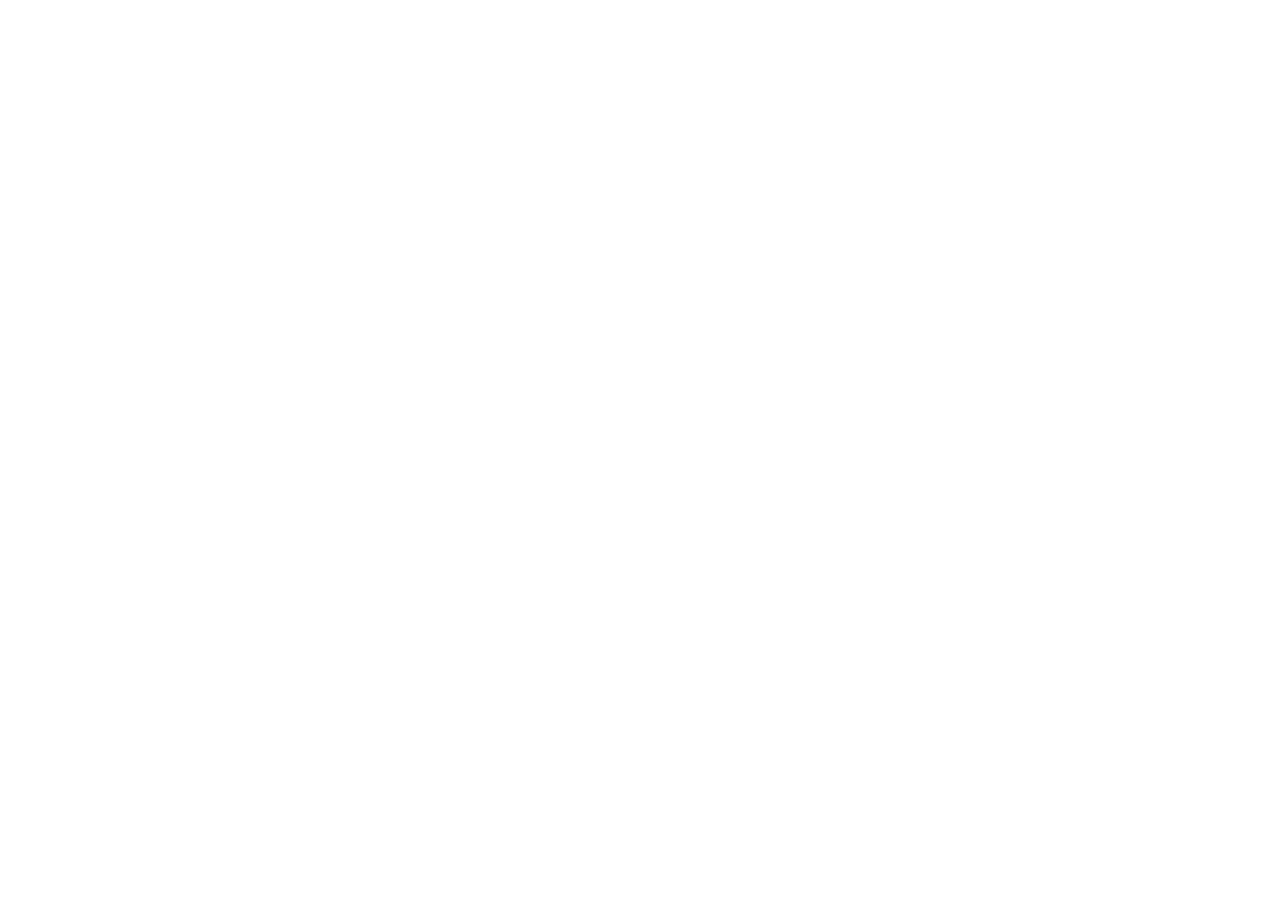
==== Analyze Progress.html @ 98bca152 "Initial commit" ====
<!DOCTYPE html>
<html lang="en">
<head>
    <meta charset="UTF-8">
    <meta http-equiv="X-UA-Compatible" content="IE=edge">
    <meta name="viewport" content="width=device-width, initial-scale=1.0">
    <title>Analyze Progress</title>
</head>
<body>
    
</body>
</html>
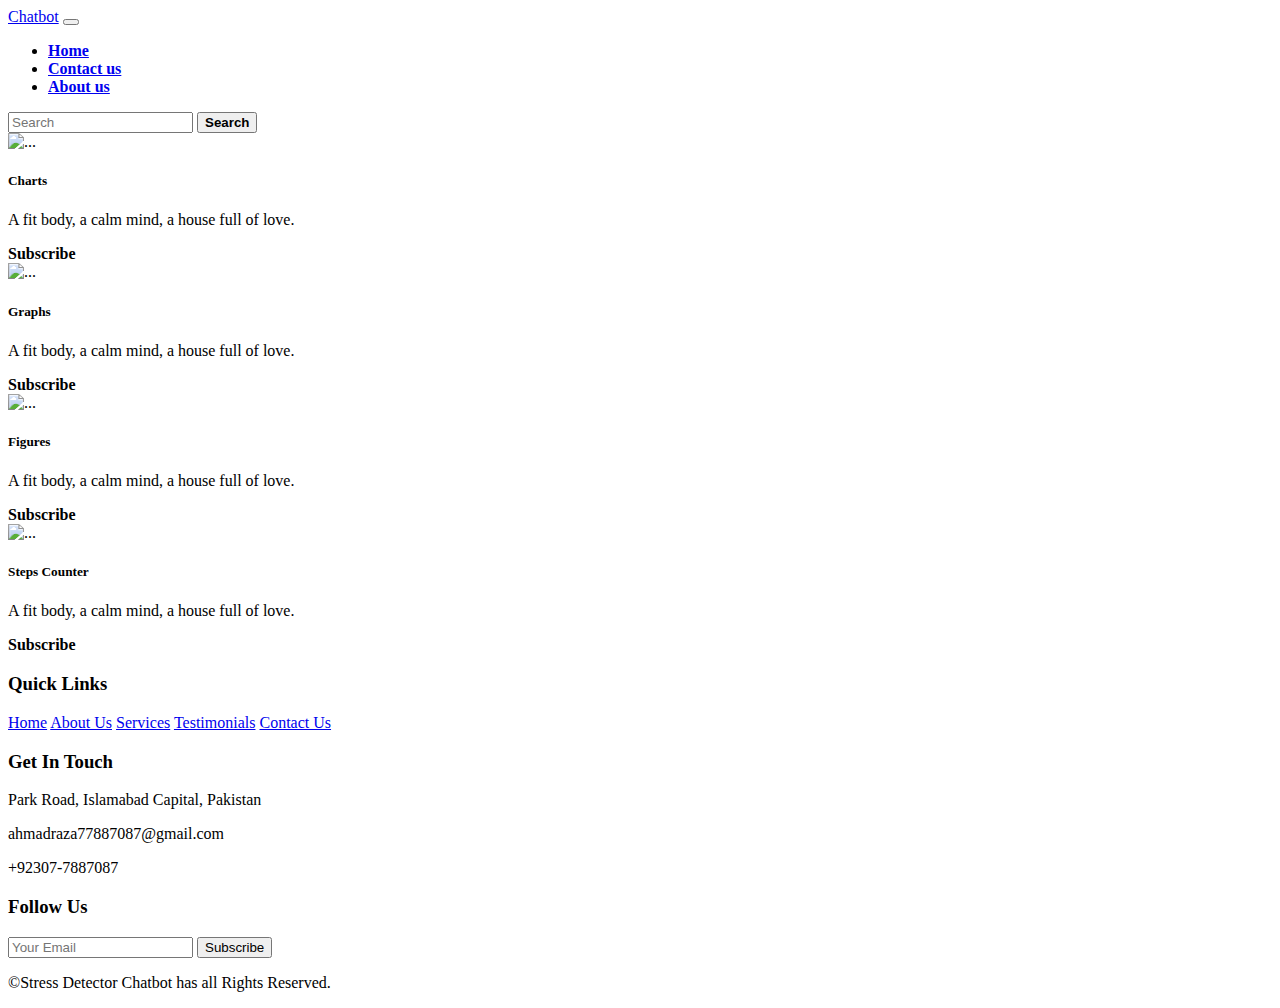
==== commit 6ce90639: "Updated commit" ====
--- a/Analyze Progress.html
+++ b/Analyze Progress.html
@@ -1,12 +1,179 @@
 <!DOCTYPE html>
 <html lang="en">
+
 <head>
     <meta charset="UTF-8">
     <meta http-equiv="X-UA-Compatible" content="IE=edge">
     <meta name="viewport" content="width=device-width, initial-scale=1.0">
+    <link href="https://cdn.jsdelivr.net/npm/bootstrap@5.0.2/dist/css/bootstrap.min.css" rel="stylesheet"
+        integrity="sha384-EVSTQN3/azprG1Anm3QDgpJLIm9Nao0Yz1ztcQTwFspd3yD65VohhpuuCOmLASjC" crossorigin="anonymous">
+    <link rel="stylesheet" href="css/style.css">
     <title>Analyze Progress</title>
 </head>
+
 <body>
-    
+    <!-- navbar -->
+    <nav class="navbar navbar-expand-lg navbar-light bg-light" id="navbar">
+        <div class="container-fluid">
+            <a class="navbar-brand" href="#" id="text-color">Chatbot</a>
+            <button class="navbar-toggler" type="button" data-bs-toggle="collapse"
+                data-bs-target="#navbarSupportedContent" aria-controls="navbarSupportedContent" aria-expanded="false"
+                aria-label="Toggle navigation">
+                <span class="navbar-toggler-icon"></span>
+            </button>
+            <div class="collapse navbar-collapse" id="navbarSupportedContent">
+                <ul class="navbar-nav me-auto mb-2 mb-lg-0">
+                    <li class="nav-item" id="nav-text">
+                        <a class="nav-link active" aria-current="page" href="#"><b>Home</b></a>
+                    </li>
+                    <li class="nav-item">
+                        <a class="nav-link" href="#"><b>Contact us</b></a>
+                    </li>
+                    <li class="nav-item">
+                        <a class="nav-link" href="#"><b>About us</b></a>
+                    </li>
+                </ul>
+                <form class="d-flex">
+                    <input class="form-control me-2" type="search" placeholder="Search" aria-label="Search">
+                    <button class="btn btn-outline-success" type="submit"><b>Search</b></button>
+                </form>
+            </div>
+        </div>
+    </nav>
+    <div class="section-progress">
+        <!-- Cards Section -->
+        <div class="container">
+            <div class="row align-items-start">
+                <div class="col" id="col-section">
+                    <div class="card" style="width: 18rem;">
+                        <img src="image/Progress/charts.png" class="card-img-top" alt="...">
+                        <div class="card-body">
+                            <h5 class="card-title"><b>Charts</b></h5>
+                            <p class="card-text">A fit body, a calm mind, a house full of love.</p>
+                            <div class="btn btn-primary" onclick="myFunction()"><b>Subscribe</b></div>
+                        </div>
+                    </div>
+                </div>
+                <div class="col" id="col-section">
+                    <div class="card" style="width: 18rem;">
+                        <img src="image/Progress/graph.png" class="card-img-top" alt="...">
+                        <div class="card-body">
+                            <h5 class="card-title"><b>Graphs</b></h5>
+                            <p class="card-text">A fit body, a calm mind, a house full of love.</p>
+                            <div class="btn btn-primary" onclick="myFunction()"><b>Subscribe</b></div>
+                        </div>
+                    </div>
+                </div>
+
+            </div>
+            <div class="row align-items-center" id="row2-section">
+                <div class="col" id="col-section">
+                    <div class="card" style="width: 18rem;">
+                        <img src="image/Progress/Figures.png" class="card-img-top" alt="...">
+                        <div class="card-body">
+                            <h5 class="card-title"><b>Figures</b></h5>
+                            <p class="card-text">A fit body, a calm mind, a house full of love.</p>
+                            <div class="btn btn-primary" onclick="myFunction()"><b>Subscribe</b></div>
+                        </div>
+                    </div>
+                </div>
+                <div class="col" id="col-section">
+                    <div class="card" style="width: 18rem;">
+                        <img src="image/Progress/steps.png" class="card-img-top" alt="...">
+                        <div class="card-body">
+                            <h5 class="card-title"><b>Steps Counter</b></h5>
+                            <p class="card-text">A fit body, a calm mind, a house full of love.</p>
+                            <div class="btn btn-primary" onclick="myFunction()"><b>Subscribe</b></div>
+                        </div>
+                    </div>
+                </div>
+            </div>
+
+        </div>
+        <!-- footer -->
+        <div id="contact_section"
+            class="footer_section container-fluid bg-dark text-light mt-5 py-5 wow fadeInUp justify-content-center"
+            data-wow-delay="0.1s">
+            <div class="container pt-5">
+                <div class="row g-5">
+                    <div class="col- id=" col-section"lg-3 col-md-6">
+                        <h3 class="text-white mb-4">Quick Links</h3>
+                        <div class="d-flex flex-column justify-content-start">
+                            <a class="text-light mb-2" href="#"><i
+                                    class="bi bi-arrow-right text-primary me-2"></i>Home</a>
+                            <a class="text-light mb-2" href="#"><i class="bi bi-arrow-right text-primary me-2"></i>About
+                                Us</a>
+                            <a class="text-light mb-2" href="#"><i
+                                    class="bi bi-arrow-right text-primary me-2"></i>Services</a>
+                            <a class="text-light mb-2" href="#"><i
+                                    class="bi bi-arrow-right text-primary me-2"></i>Testimonials</a>
+                            <a class="text-light" href="#"><i class="bi bi-arrow-right text-primary me-2"></i>Contact
+                                Us</a>
+                        </div>
+                    </div>
+
+                    <div class="col-lg-3 col-md-6">
+                        <h3 class="text-white mb-4">Get In Touch</h3>
+                        <p class="mb-2"><i class="bi bi-geo-alt text-primary me-2"></i>
+                            Park Road, Islamabad Capital, Pakistan
+                        </p>
+                        <p class="mb-2"><i class="bi bi-envelope-open text-primary me-2"></i>ahmadraza77887087@gmail.com
+                        </p>
+                        <p class="mb-0"><i class="bi bi-telephone text-primary me-2"></i>+92307-7887087</p>
+                    </div>
+                    <div class="col-lg-3 col-md-6">
+                        <h3 class="text-white mb-4">Follow Us</h3>
+                        <div class="d-flex">
+                            
+                            <a class="btn btn-lg btn-primary btn-lg-square rounded me-2"
+                            ></a>
+                            <a class="btn btn-lg btn-primary btn-lg-square rounded me-2"></a>
+                            <a class="btn btn-lg btn-primary btn-lg-square rounded me-2"><i
+                                    class="fab fa-linkedin-in fw-normal"></i></a>
+                            <a class="btn btn-lg btn-primary btn-lg-square rounded"><i
+                                    class="fab fa-github fw-normal"></i></a>
+                        </div>
+                    </div>
+                    <div class="col-12 justify-content-center">
+                        <form class="mx-auto" style="max-width: 600px;">
+                            <div class="input-group">
+                                <input type="text" class="form-control border-white p-3" placeholder="Your Email">
+                                <button class="btn btn-primary px-4">Subscribe</button>
+                            </div>
+                        </form>
+                    </div>
+                </div>
+            </div>
+
+        </div>
+        <div class="container-fluid bg-primary text-light py-4">
+            <div class="container">
+                <div class="row g-5">
+                    <div class="col-md-6 text-center text-md-start">
+                        <p class="mb-md-0">&copy;Stress Detector Chatbot
+                            has
+                            all
+                            Rights Reserved.</p>
+                    </div>
+
+                </div>
+            </div>
+        </div>
+    </div>
+    <!-- Footer Section End -->
+
+    <script src="https://cdn.jsdelivr.net/npm/@popperjs/core@2.9.2/dist/umd/popper.min.js"
+        integrity="sha384-IQsoLXl5PILFhosVNubq5LC7Qb9DXgDA9i+tQ8Zj3iwWAwPtgFTxbJ8NT4GN1R8p"
+        crossorigin="anonymous"></script>
+    <script src="https://cdn.jsdelivr.net/npm/bootstrap@5.0.2/dist/js/bootstrap.min.js"
+        integrity="sha384-cVKIPhGWiC2Al4u+LWgxfKTRIcfu0JTxR+EQDz/bgldoEyl4H0zUF0QKbrJ0EcQF"
+        crossorigin="anonymous"></script>
+    <script>
+        function myFunction() {
+            var message = "Your progress pdf has been stored in your device.."
+            alert(message);
+        }
+    </script>
 </body>
+
 </html>